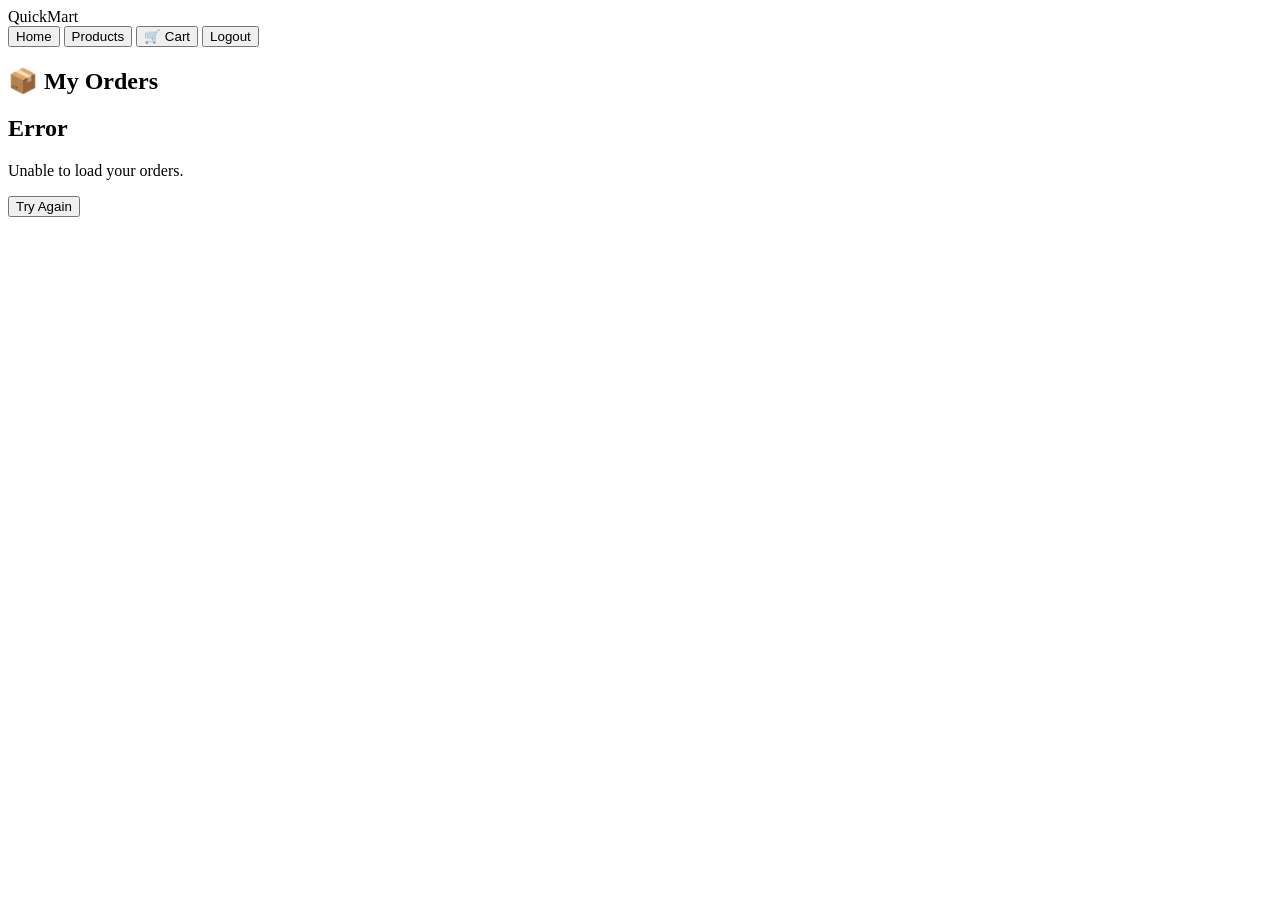
==== my_orders.html @ 656feff6 "Add files via upload" ====
<!DOCTYPE html>
<html lang="en">

<head>

    <meta charset="UTF-8">

    <meta name="viewport"
          content="width=device-width, initial-scale=1.0">

    <title>QuickMart - My Orders</title>

    <link rel="stylesheet"
          href="{{ url_for('static', filename='css/style.css') }}">

</head>


<body>


<!-- =========================================
     HEADER
========================================= -->

<header>

    <div class="logo">
        QuickMart
    </div>


    <button onclick="goHome()">
        Home
    </button>


    <button onclick="goProducts()">
        Products
    </button>


    <button onclick="goCart()">
        🛒 Cart
    </button>


    <button onclick="goLogout()">
        Logout
    </button>

</header>



<!-- =========================================
     MAIN
========================================= -->

<main>

    <section class="cart-container">

        <h1>
            📦 My Orders
        </h1>


        <div id="ordersContainer">

            <p>
                Loading orders...
            </p>

        </div>

    </section>

</main>



<!-- =========================================
     JAVASCRIPT
========================================= -->

<script>


/* =========================================
   LOAD MY ORDERS
========================================= */

async function loadMyOrders() {

    const container =
        document.getElementById(
            "ordersContainer"
        );


    try {

        const response =
            await fetch(
                "/api/my-orders"
            );


        const result =
            await response.json();


        /* -------------------------------------
           NOT LOGGED IN
        ------------------------------------- */

        if (response.status === 401) {

            container.innerHTML = `

                <div class="checkout-section">

                    <h2>
                        Please Login
                    </h2>

                    <p>
                        You must be logged in
                        to view your orders.
                    </p>

                    <button
                        onclick="goLogin()"
                    >
                        Login
                    </button>

                </div>

            `;

            return;

        }


        /* -------------------------------------
           OTHER ERROR
        ------------------------------------- */

        if (!response.ok) {

            container.innerHTML = `

                <div class="checkout-section">

                    <p>
                        ${result.message}
                    </p>

                </div>

            `;

            return;

        }


        /* -------------------------------------
           GET ORDERS
        ------------------------------------- */

        const orders =
            result.orders || [];


        /* -------------------------------------
           NO ORDERS
        ------------------------------------- */

        if (orders.length === 0) {

            container.innerHTML = `

                <div class="checkout-section">

                    <h2>
                        No Orders Yet
                    </h2>

                    <p>
                        You haven't placed
                        any orders yet.
                    </p>

                    <br>

                    <button
                        onclick="goProducts()"
                    >
                        Start Shopping
                    </button>

                </div>

            `;

            return;

        }


        /* -------------------------------------
           CLEAR OLD CONTENT
        ------------------------------------- */

        container.innerHTML = "";


        /* -------------------------------------
           DISPLAY ORDERS
        ------------------------------------- */

        orders.forEach(
            function(order) {


                const div =
                    document.createElement(
                        "div"
                    );


                div.className =
                    "cart-item";


                div.innerHTML = `

                    <div
                        class="cart-item-info"
                        style="width: 100%;"
                    >


                        <div
                            class="cart-item-name"
                        >

                            Order #${order.order_number}

                        </div>


                        <div
                            class="cart-item-price"
                        >

                            Total:
                            ₹${order.total_amount}

                        </div>


                        <div
                            style="margin-top: 8px;"
                        >

                            Status:

                            <strong>
                                ${order.status}
                            </strong>

                        </div>


                        <div
                            style="margin-top: 8px;"
                        >

                            Payment:

                            ${order.payment_method}

                        </div>


                        <div
                            style="margin-top: 8px;"
                        >

                            Delivery:

                            ${order.city}
                            -
                            ${order.pincode}

                        </div>


                        <div
                            style="margin-top: 8px;"
                        >

                            Date:

                            ${order.created_at}

                        </div>


                        <br>


                        <button
                            onclick="trackOrder(
                                '${order.order_number}'
                            )"
                        >

                            📦 Track Order

                        </button>


                    </div>

                `;


                container.appendChild(
                    div
                );

            }
        );

    }


    catch (error) {

        console.error(
            "My Orders Error:",
            error
        );


        container.innerHTML = `

            <div class="checkout-section">

                <h2>
                    Error
                </h2>

                <p>
                    Unable to load your orders.
                </p>

                <button
                    onclick="loadMyOrders()"
                >
                    Try Again
                </button>

            </div>

        `;

    }

}



/* =========================================
   TRACK ORDER
========================================= */

function trackOrder(orderNumber) {

    window.location.href =
        "/order-tracking/" +
        encodeURIComponent(
            orderNumber
        );

}



/* =========================================
   HOME
========================================= */

function goHome() {

    window.location.href =
        "/";

}



/* =========================================
   PRODUCTS
========================================= */

function goProducts() {

    window.location.href =
        "/products";

}



/* =========================================
   CART
========================================= */

function goCart() {

    window.location.href =
        "/cart";

}



/* =========================================
   LOGIN
========================================= */

function goLogin() {

    window.location.href =
        "/login";

}



/* =========================================
   LOGOUT
========================================= */

async function goLogout() {

    try {

        const response =
            await fetch(
                "/api/logout",
                {
                    method: "POST"
                }
            );


        const result =
            await response.json();


        if (result.success) {

            alert(
                "Logout successful!"
            );


            window.location.href =
                "/";

        }

        else {

            alert(
                result.message ||
                "Logout failed."
            );

        }

    }


    catch (error) {

        console.error(
            "Logout Error:",
            error
        );


        alert(
            "Unable to logout."
        );

    }

}



/* =========================================
   PAGE LOAD
========================================= */

document.addEventListener(
    "DOMContentLoaded",
    function() {

        loadMyOrders();

    }
);

</script>


</body>

</html>
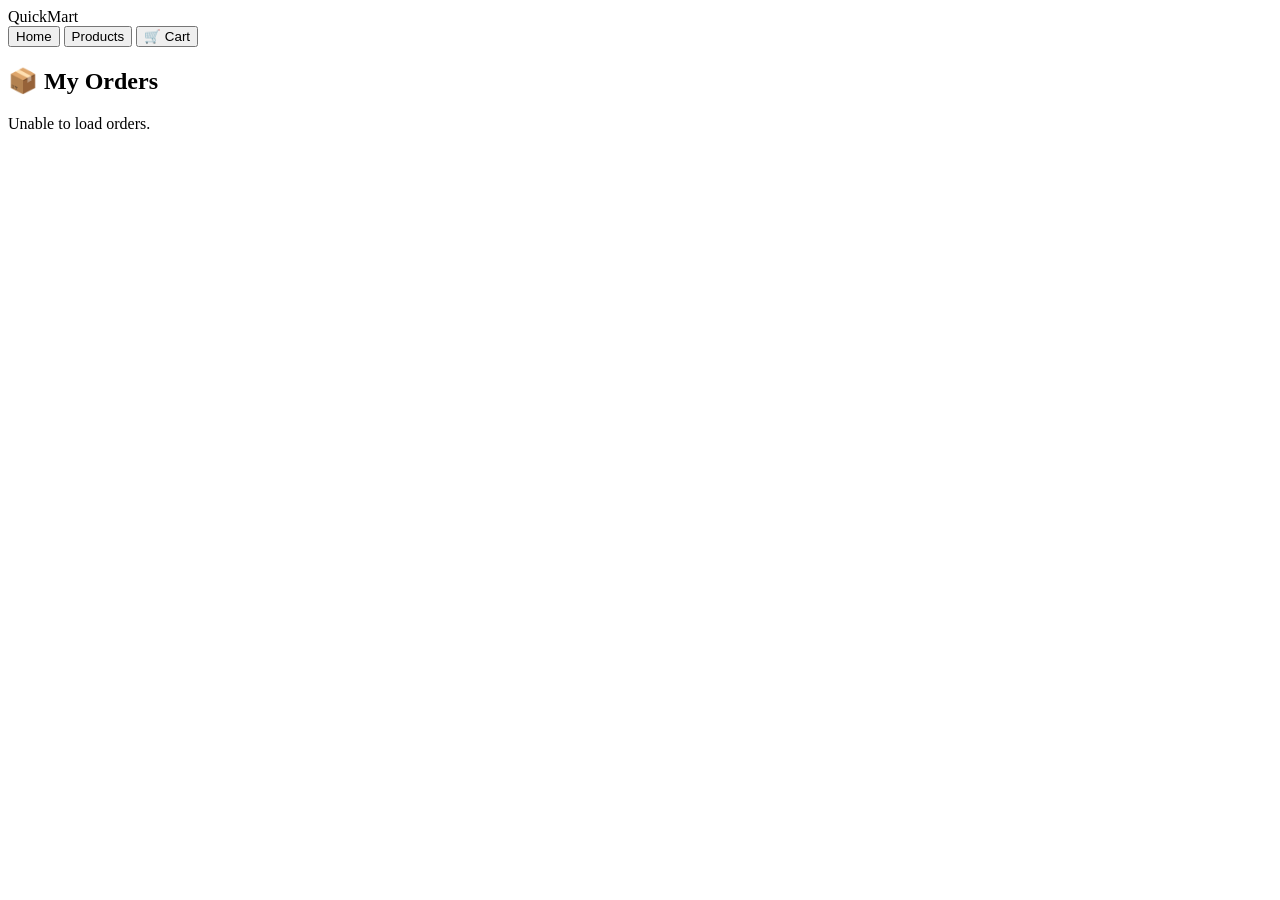
==== commit d3eb05fc: "Add files via upload" ====
--- a/my_orders.html
+++ b/my_orders.html
@@ -17,11 +17,6 @@
 
 
 <body>
-
-
-<!-- =========================================
-     HEADER
-========================================= -->
 
 <header>
 
@@ -29,33 +24,20 @@
         QuickMart
     </div>
 
-
     <button onclick="goHome()">
         Home
     </button>
 
-
     <button onclick="goProducts()">
         Products
     </button>
 
-
     <button onclick="goCart()">
         🛒 Cart
     </button>
 
-
-    <button onclick="goLogout()">
-        Logout
-    </button>
-
 </header>
 
-
-
-<!-- =========================================
-     MAIN
-========================================= -->
 
 <main>
 
@@ -65,13 +47,8 @@
             📦 My Orders
         </h1>
 
-
         <div id="ordersContainer">
-
-            <p>
-                Loading orders...
-            </p>
-
+            Loading orders...
         </div>
 
     </section>
@@ -79,267 +56,116 @@
 </main>
 
 
-
-<!-- =========================================
-     JAVASCRIPT
-========================================= -->
-
 <script>
 
-
-/* =========================================
-   LOAD MY ORDERS
-========================================= */
-
 async function loadMyOrders() {
 
-    const container =
-        document.getElementById(
-            "ordersContainer"
-        );
-
-
     try {
 
         const response =
-            await fetch(
-                "/api/my-orders"
-            );
+            await fetch("/api/my-orders");
 
 
         const result =
             await response.json();
 
 
-        /* -------------------------------------
-           NOT LOGGED IN
-        ------------------------------------- */
-
-        if (response.status === 401) {
+        const container =
+            document.getElementById(
+                "ordersContainer"
+            );
+
+
+        if (!response.ok) {
 
             container.innerHTML = `
-
-                <div class="checkout-section">
-
-                    <h2>
-                        Please Login
-                    </h2>
-
-                    <p>
-                        You must be logged in
-                        to view your orders.
-                    </p>
+                <p>
+                    ${result.message}
+                </p>
+            `;
+
+            return;
+        }
+
+
+        const orders =
+            result.orders;
+
+
+        if (!orders || orders.length === 0) {
+
+            container.innerHTML = `
+                <p>
+                    You have no orders yet.
+                </p>
+            `;
+
+            return;
+        }
+
+
+        container.innerHTML = "";
+
+
+        orders.forEach(function(order) {
+
+            const div =
+                document.createElement("div");
+
+
+            div.className =
+                "cart-item";
+
+
+            div.innerHTML = `
+
+                <div class="cart-item-info">
+
+                    <div class="cart-item-name">
+                        Order #${order.order_number}
+                    </div>
+
+
+                    <div class="cart-item-price">
+                        Total: ₹${order.total_amount}
+                    </div>
+
+
+                    <div>
+                        Status:
+                        <strong>
+                            ${order.status}
+                        </strong>
+                    </div>
+
+
+                    <div>
+                        City:
+                        ${order.city}
+                    </div>
+
+
+                    <br>
+
 
                     <button
-                        onclick="goLogin()"
+                        onclick="trackOrder(
+                            '${order.order_number}'
+                        )"
                     >
-                        Login
+                        Track Order
                     </button>
 
                 </div>
 
             `;
 
-            return;
-
-        }
-
-
-        /* -------------------------------------
-           OTHER ERROR
-        ------------------------------------- */
-
-        if (!response.ok) {
-
-            container.innerHTML = `
-
-                <div class="checkout-section">
-
-                    <p>
-                        ${result.message}
-                    </p>
-
-                </div>
-
-            `;
-
-            return;
-
-        }
-
-
-        /* -------------------------------------
-           GET ORDERS
-        ------------------------------------- */
-
-        const orders =
-            result.orders || [];
-
-
-        /* -------------------------------------
-           NO ORDERS
-        ------------------------------------- */
-
-        if (orders.length === 0) {
-
-            container.innerHTML = `
-
-                <div class="checkout-section">
-
-                    <h2>
-                        No Orders Yet
-                    </h2>
-
-                    <p>
-                        You haven't placed
-                        any orders yet.
-                    </p>
-
-                    <br>
-
-                    <button
-                        onclick="goProducts()"
-                    >
-                        Start Shopping
-                    </button>
-
-                </div>
-
-            `;
-
-            return;
-
-        }
-
-
-        /* -------------------------------------
-           CLEAR OLD CONTENT
-        ------------------------------------- */
-
-        container.innerHTML = "";
-
-
-        /* -------------------------------------
-           DISPLAY ORDERS
-        ------------------------------------- */
-
-        orders.forEach(
-            function(order) {
-
-
-                const div =
-                    document.createElement(
-                        "div"
-                    );
-
-
-                div.className =
-                    "cart-item";
-
-
-                div.innerHTML = `
-
-                    <div
-                        class="cart-item-info"
-                        style="width: 100%;"
-                    >
-
-
-                        <div
-                            class="cart-item-name"
-                        >
-
-                            Order #${order.order_number}
-
-                        </div>
-
-
-                        <div
-                            class="cart-item-price"
-                        >
-
-                            Total:
-                            ₹${order.total_amount}
-
-                        </div>
-
-
-                        <div
-                            style="margin-top: 8px;"
-                        >
-
-                            Status:
-
-                            <strong>
-                                ${order.status}
-                            </strong>
-
-                        </div>
-
-
-                        <div
-                            style="margin-top: 8px;"
-                        >
-
-                            Payment:
-
-                            ${order.payment_method}
-
-                        </div>
-
-
-                        <div
-                            style="margin-top: 8px;"
-                        >
-
-                            Delivery:
-
-                            ${order.city}
-                            -
-                            ${order.pincode}
-
-                        </div>
-
-
-                        <div
-                            style="margin-top: 8px;"
-                        >
-
-                            Date:
-
-                            ${order.created_at}
-
-                        </div>
-
-
-                        <br>
-
-
-                        <button
-                            onclick="trackOrder(
-                                '${order.order_number}'
-                            )"
-                        >
-
-                            📦 Track Order
-
-                        </button>
-
-
-                    </div>
-
-                `;
-
-
-                container.appendChild(
-                    div
-                );
-
-            }
-        );
+
+            container.appendChild(div);
+
+        });
 
     }
-
 
     catch (error) {
 
@@ -349,37 +175,18 @@
         );
 
 
-        container.innerHTML = `
-
-            <div class="checkout-section">
-
-                <h2>
-                    Error
-                </h2>
-
-                <p>
-                    Unable to load your orders.
-                </p>
-
-                <button
-                    onclick="loadMyOrders()"
-                >
-                    Try Again
-                </button>
-
-            </div>
-
+        document.getElementById(
+            "ordersContainer"
+        ).innerHTML = `
+            <p>
+                Unable to load orders.
+            </p>
         `;
 
     }
 
 }
 
-
-
-/* =========================================
-   TRACK ORDER
-========================================= */
 
 function trackOrder(orderNumber) {
 
@@ -392,133 +199,30 @@
 }
 
 
-
-/* =========================================
-   HOME
-========================================= */
-
 function goHome() {
 
-    window.location.href =
-        "/";
-
-}
-
-
-
-/* =========================================
-   PRODUCTS
-========================================= */
+    window.location.href = "/";
+
+}
+
 
 function goProducts() {
 
-    window.location.href =
-        "/products";
-
-}
-
-
-
-/* =========================================
-   CART
-========================================= */
+    window.location.href = "/products";
+
+}
+
 
 function goCart() {
 
-    window.location.href =
-        "/cart";
-
-}
-
-
-
-/* =========================================
-   LOGIN
-========================================= */
-
-function goLogin() {
-
-    window.location.href =
-        "/login";
-
-}
-
-
-
-/* =========================================
-   LOGOUT
-========================================= */
-
-async function goLogout() {
-
-    try {
-
-        const response =
-            await fetch(
-                "/api/logout",
-                {
-                    method: "POST"
-                }
-            );
-
-
-        const result =
-            await response.json();
-
-
-        if (result.success) {
-
-            alert(
-                "Logout successful!"
-            );
-
-
-            window.location.href =
-                "/";
-
-        }
-
-        else {
-
-            alert(
-                result.message ||
-                "Logout failed."
-            );
-
-        }
-
-    }
-
-
-    catch (error) {
-
-        console.error(
-            "Logout Error:",
-            error
-        );
-
-
-        alert(
-            "Unable to logout."
-        );
-
-    }
-
-}
-
-
-
-/* =========================================
-   PAGE LOAD
-========================================= */
+    window.location.href = "/cart";
+
+}
+
 
 document.addEventListener(
     "DOMContentLoaded",
-    function() {
-
-        loadMyOrders();
-
-    }
+    loadMyOrders
 );
 
 </script>
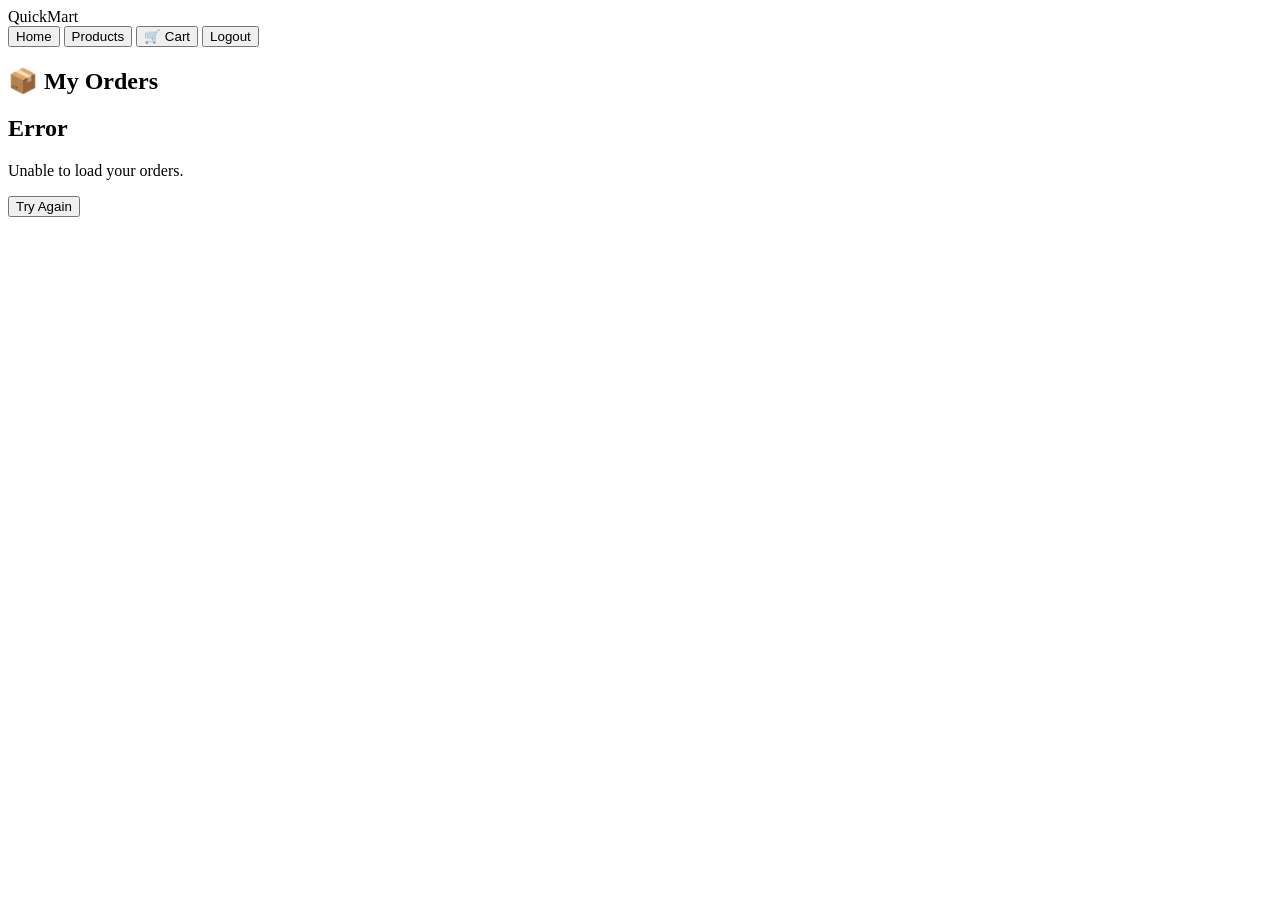
==== commit f5af4d6e: "Add files via upload" ====
--- a/my_orders.html
+++ b/my_orders.html
@@ -17,6 +17,11 @@
 
 
 <body>
+
+
+<!-- =========================================
+     HEADER
+========================================= -->
 
 <header>
 
@@ -24,20 +29,33 @@
         QuickMart
     </div>
 
+
     <button onclick="goHome()">
         Home
     </button>
 
+
     <button onclick="goProducts()">
         Products
     </button>
 
+
     <button onclick="goCart()">
         🛒 Cart
     </button>
 
+
+    <button onclick="goLogout()">
+        Logout
+    </button>
+
 </header>
 
+
+
+<!-- =========================================
+     MAIN
+========================================= -->
 
 <main>
 
@@ -47,8 +65,13 @@
             📦 My Orders
         </h1>
 
+
         <div id="ordersContainer">
-            Loading orders...
+
+            <p>
+                Loading orders...
+            </p>
+
         </div>
 
     </section>
@@ -56,116 +79,267 @@
 </main>
 
 
+
+<!-- =========================================
+     JAVASCRIPT
+========================================= -->
+
 <script>
 
+
+/* =========================================
+   LOAD MY ORDERS
+========================================= */
+
 async function loadMyOrders() {
 
+    const container =
+        document.getElementById(
+            "ordersContainer"
+        );
+
+
     try {
 
         const response =
-            await fetch("/api/my-orders");
+            await fetch(
+                "/api/my-orders"
+            );
 
 
         const result =
             await response.json();
 
 
-        const container =
-            document.getElementById(
-                "ordersContainer"
-            );
-
+        /* -------------------------------------
+           NOT LOGGED IN
+        ------------------------------------- */
+
+        if (response.status === 401) {
+
+            container.innerHTML = `
+
+                <div class="checkout-section">
+
+                    <h2>
+                        Please Login
+                    </h2>
+
+                    <p>
+                        You must be logged in
+                        to view your orders.
+                    </p>
+
+                    <button
+                        onclick="goLogin()"
+                    >
+                        Login
+                    </button>
+
+                </div>
+
+            `;
+
+            return;
+
+        }
+
+
+        /* -------------------------------------
+           OTHER ERROR
+        ------------------------------------- */
 
         if (!response.ok) {
 
             container.innerHTML = `
-                <p>
-                    ${result.message}
-                </p>
+
+                <div class="checkout-section">
+
+                    <p>
+                        ${result.message}
+                    </p>
+
+                </div>
+
             `;
 
             return;
+
         }
 
 
+        /* -------------------------------------
+           GET ORDERS
+        ------------------------------------- */
+
         const orders =
-            result.orders;
-
-
-        if (!orders || orders.length === 0) {
+            result.orders || [];
+
+
+        /* -------------------------------------
+           NO ORDERS
+        ------------------------------------- */
+
+        if (orders.length === 0) {
 
             container.innerHTML = `
-                <p>
-                    You have no orders yet.
-                </p>
+
+                <div class="checkout-section">
+
+                    <h2>
+                        No Orders Yet
+                    </h2>
+
+                    <p>
+                        You haven't placed
+                        any orders yet.
+                    </p>
+
+                    <br>
+
+                    <button
+                        onclick="goProducts()"
+                    >
+                        Start Shopping
+                    </button>
+
+                </div>
+
             `;
 
             return;
+
         }
 
 
+        /* -------------------------------------
+           CLEAR OLD CONTENT
+        ------------------------------------- */
+
         container.innerHTML = "";
 
 
-        orders.forEach(function(order) {
-
-            const div =
-                document.createElement("div");
-
-
-            div.className =
-                "cart-item";
-
-
-            div.innerHTML = `
-
-                <div class="cart-item-info">
-
-                    <div class="cart-item-name">
-                        Order #${order.order_number}
+        /* -------------------------------------
+           DISPLAY ORDERS
+        ------------------------------------- */
+
+        orders.forEach(
+            function(order) {
+
+
+                const div =
+                    document.createElement(
+                        "div"
+                    );
+
+
+                div.className =
+                    "cart-item";
+
+
+                div.innerHTML = `
+
+                    <div
+                        class="cart-item-info"
+                        style="width: 100%;"
+                    >
+
+
+                        <div
+                            class="cart-item-name"
+                        >
+
+                            Order #${order.order_number}
+
+                        </div>
+
+
+                        <div
+                            class="cart-item-price"
+                        >
+
+                            Total:
+                            ₹${order.total_amount}
+
+                        </div>
+
+
+                        <div
+                            style="margin-top: 8px;"
+                        >
+
+                            Status:
+
+                            <strong>
+                                ${order.status}
+                            </strong>
+
+                        </div>
+
+
+                        <div
+                            style="margin-top: 8px;"
+                        >
+
+                            Payment:
+
+                            ${order.payment_method}
+
+                        </div>
+
+
+                        <div
+                            style="margin-top: 8px;"
+                        >
+
+                            Delivery:
+
+                            ${order.city}
+                            -
+                            ${order.pincode}
+
+                        </div>
+
+
+                        <div
+                            style="margin-top: 8px;"
+                        >
+
+                            Date:
+
+                            ${order.created_at}
+
+                        </div>
+
+
+                        <br>
+
+
+                        <button
+                            onclick="trackOrder(
+                                '${order.order_number}'
+                            )"
+                        >
+
+                            📦 Track Order
+
+                        </button>
+
+
                     </div>
 
-
-                    <div class="cart-item-price">
-                        Total: ₹${order.total_amount}
-                    </div>
-
-
-                    <div>
-                        Status:
-                        <strong>
-                            ${order.status}
-                        </strong>
-                    </div>
-
-
-                    <div>
-                        City:
-                        ${order.city}
-                    </div>
-
-
-                    <br>
-
-
-                    <button
-                        onclick="trackOrder(
-                            '${order.order_number}'
-                        )"
-                    >
-                        Track Order
-                    </button>
-
-                </div>
-
-            `;
-
-
-            container.appendChild(div);
-
-        });
+                `;
+
+
+                container.appendChild(
+                    div
+                );
+
+            }
+        );
 
     }
+
 
     catch (error) {
 
@@ -175,18 +349,37 @@
         );
 
 
-        document.getElementById(
-            "ordersContainer"
-        ).innerHTML = `
-            <p>
-                Unable to load orders.
-            </p>
+        container.innerHTML = `
+
+            <div class="checkout-section">
+
+                <h2>
+                    Error
+                </h2>
+
+                <p>
+                    Unable to load your orders.
+                </p>
+
+                <button
+                    onclick="loadMyOrders()"
+                >
+                    Try Again
+                </button>
+
+            </div>
+
         `;
 
     }
 
 }
 
+
+
+/* =========================================
+   TRACK ORDER
+========================================= */
 
 function trackOrder(orderNumber) {
 
@@ -199,30 +392,133 @@
 }
 
 
+
+/* =========================================
+   HOME
+========================================= */
+
 function goHome() {
 
-    window.location.href = "/";
-
-}
-
+    window.location.href =
+        "/";
+
+}
+
+
+
+/* =========================================
+   PRODUCTS
+========================================= */
 
 function goProducts() {
 
-    window.location.href = "/products";
-
-}
-
+    window.location.href =
+        "/products";
+
+}
+
+
+
+/* =========================================
+   CART
+========================================= */
 
 function goCart() {
 
-    window.location.href = "/cart";
-
-}
-
+    window.location.href =
+        "/cart";
+
+}
+
+
+
+/* =========================================
+   LOGIN
+========================================= */
+
+function goLogin() {
+
+    window.location.href =
+        "/login";
+
+}
+
+
+
+/* =========================================
+   LOGOUT
+========================================= */
+
+async function goLogout() {
+
+    try {
+
+        const response =
+            await fetch(
+                "/api/logout",
+                {
+                    method: "POST"
+                }
+            );
+
+
+        const result =
+            await response.json();
+
+
+        if (result.success) {
+
+            alert(
+                "Logout successful!"
+            );
+
+
+            window.location.href =
+                "/";
+
+        }
+
+        else {
+
+            alert(
+                result.message ||
+                "Logout failed."
+            );
+
+        }
+
+    }
+
+
+    catch (error) {
+
+        console.error(
+            "Logout Error:",
+            error
+        );
+
+
+        alert(
+            "Unable to logout."
+        );
+
+    }
+
+}
+
+
+
+/* =========================================
+   PAGE LOAD
+========================================= */
 
 document.addEventListener(
     "DOMContentLoaded",
-    loadMyOrders
+    function() {
+
+        loadMyOrders();
+
+    }
 );
 
 </script>
